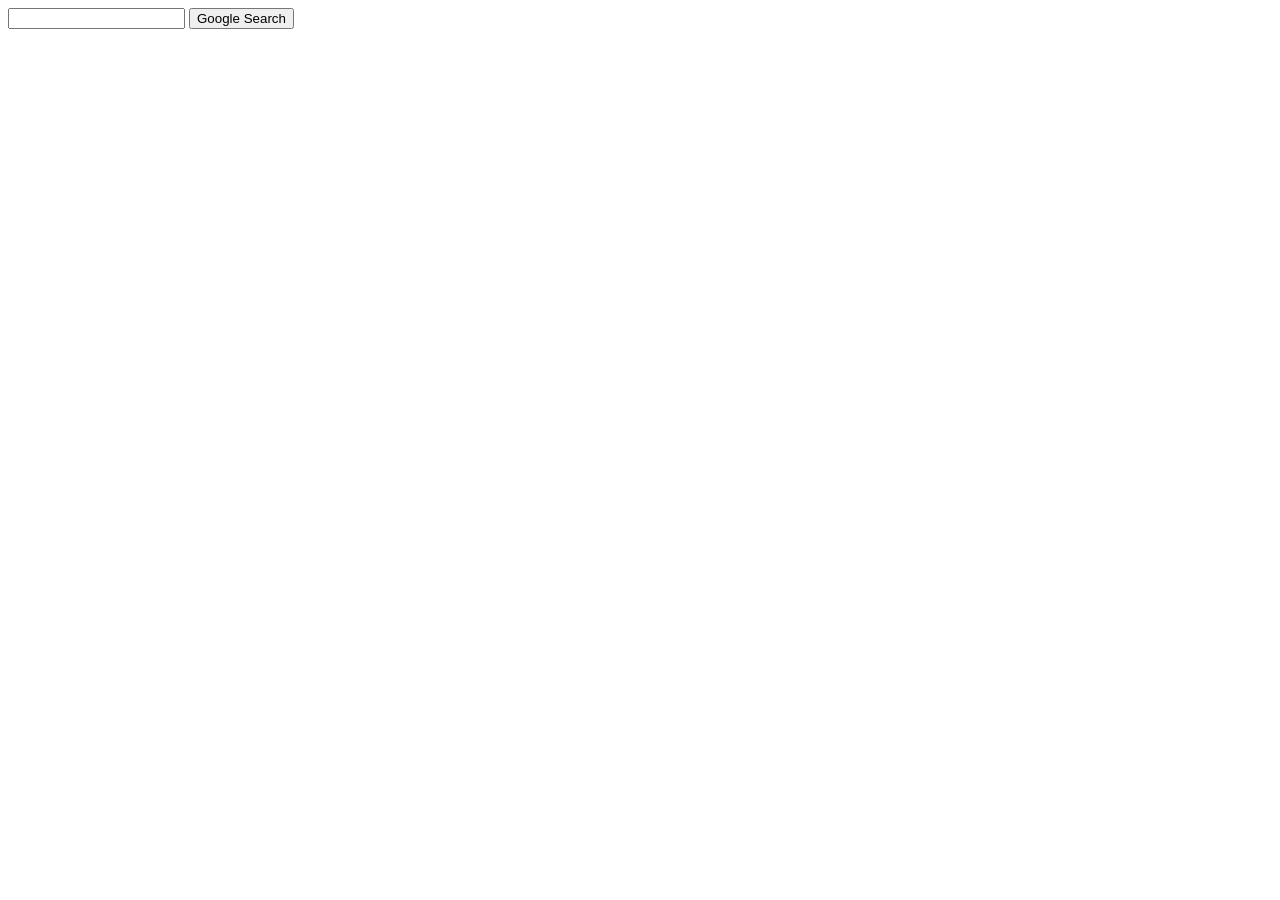
==== advanced.html @ ef7bb444 "Added extra pages, centered index.html widgets, added background color" ====
<!DOCTYPE html>
<html lang="en">
    <head>
        <title>Google Advanced Search</title>
    </head>
    <body>
        <form action="https://www.google.com/search">
            <input type="text" name="q">
            <input type="submit" value="Google Search">
        </form>
    </body>
</html>
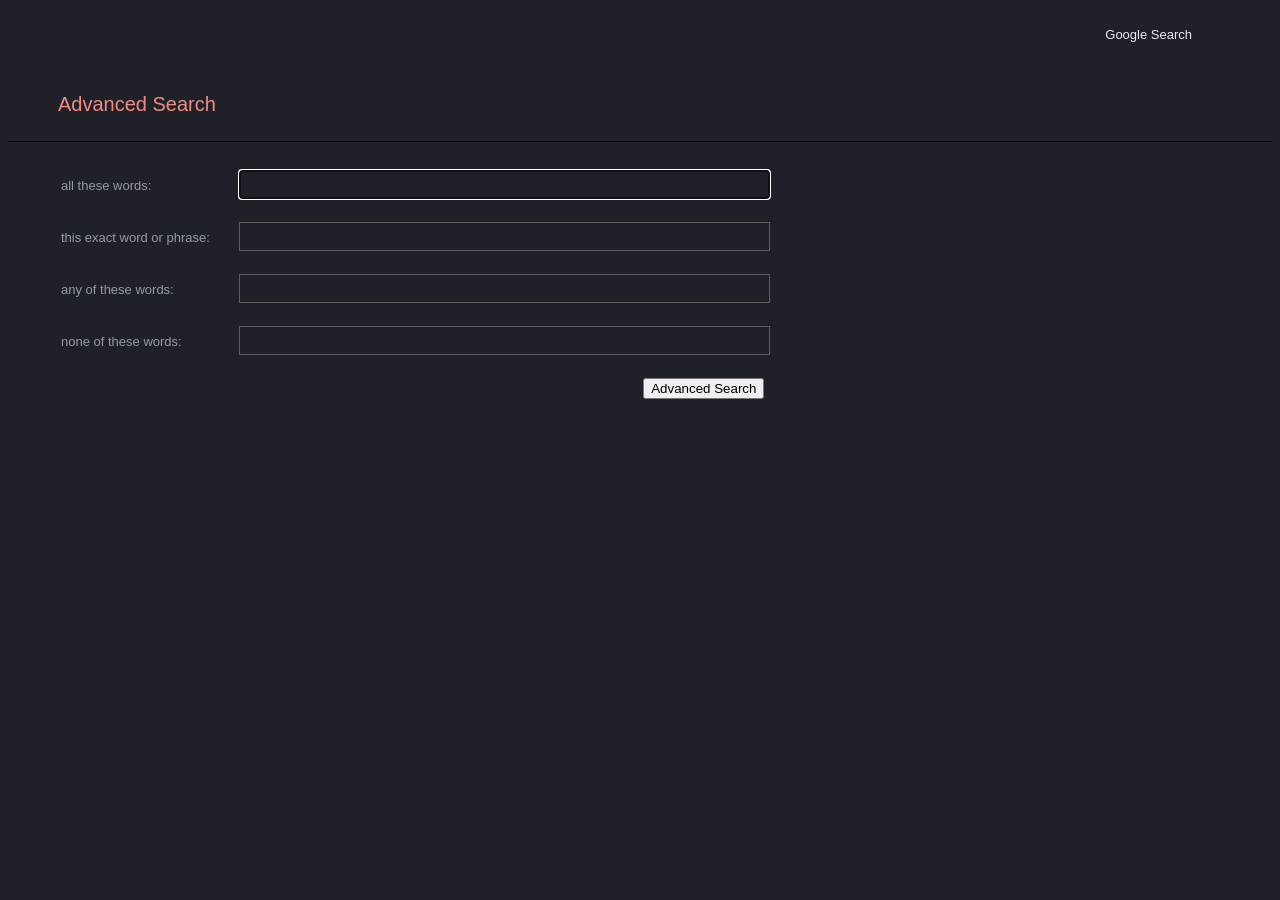
==== commit d19b144b: "Started working on advanced.html" ====
--- a/advanced.html
+++ b/advanced.html
@@ -1,12 +1,44 @@
 <!DOCTYPE html>
 <html lang="en">
     <head>
-        <title>Google Advanced Search</title>
+        <title>Google</title>
+        <link rel="stylesheet" href="style.css">
     </head>
     <body>
-        <form action="https://www.google.com/search">
-            <input type="text" name="q">
-            <input type="submit" value="Google Search">
-        </form>
+        <div class="links_container">
+            <a href="index.html" class="links">Google Search</a>
+        </div>
+        <div class="advanced_search">
+            <div>
+                <h2 id="advsrch_head">Advanced Search</h2>
+            </div>
+            <div id="separator"></div>
+                <div id="adv_main">
+                    <form action="https://www.google.com/search">
+                        <table>
+                            <tr>
+                                <td class="adv_td_labels"><label for="atw" class="adv_labels">all these words:</label></td>
+                                <td class="adv_td_inputs"><input class="adv_input" id="atw" type="text" name="q" autofocus autocomplete="off"><br></td>
+                            </tr>
+                            <tr>
+                                <td class="adv_td_labels"><label for="tewop" class="adv_labels">this exact word or phrase:</label></td>
+                                <td class="adv_td_inputs"><input class="adv_input" id="tewop" type="text" name="q" autocomplete="off"><br></td>
+                            </tr>
+                            <tr>                   
+                                <td class="adv_td_labels"><label for="aotw" class="adv_labels">any of these words:</label></td>
+                                <td class="adv_td_inputs"><input class="adv_input" id="aotw" type="text" name="q" autocomplete="off"><br></td>
+                            </tr>
+                            <tr>                            
+                                <td class="adv_td_labels"><label for="notw" class="adv_labels">none of these words:</label></td>
+                                <td class="adv_td_inputs"><input class="adv_input" id="notw" type="text" name="q" autocomplete="off"><br></td>
+                            </tr>
+                            <tr>
+                                <td></td>
+                                <td class="adv_td_buttons" style="text-align: right;"><input class="adv_btn" type="submit" value="Advanced Search"></td>
+                            </tr>
+                        </table>
+                    </form>
+                </div>
+        </div>
     </body>
 </html>
--- a/style.css
+++ b/style.css
@@ -0,0 +1,148 @@
+body {
+    background-color: #1f2128;    
+}
+
+h1 {
+    color: #e8eaed;
+    font-family: "Google Sans", Arial, sans-serif;
+    font-size: 110px;
+    font-weight: 200;
+    letter-spacing: -0.05em;
+    margin-bottom: 20px;
+    user-select: none;        
+}
+
+.search_container {
+    margin-top: 250px;
+    text-align: center;    
+}
+
+.search_box {
+    background-color: #3f4454;
+    border-width: 0;
+    border-radius: 25px;
+    color: #e8eaed;
+    line-height: 40px;
+    width: 550px;
+    height: 50px;
+    font-family: "Google Sans", Arial, sans-serif;
+    outline: None;
+    overflow-x: hidden;
+    font-size: medium;
+    padding: 0 40px;
+}
+
+.search_box:hover:not(:focus) {
+    background-color: #4e5466;
+}
+
+.search_box:focus {
+    border-width: 0;
+}
+
+.search_btn {
+    background-color: #3f4454;
+    border: 1px solid #303134;
+    border-radius: 4px;
+    color: #e8eaed;
+    font-family: Arial, Helvetica, sans-serif;
+    font-size: 14px;
+    margin: 20px 4px;
+    padding: 0 16px;
+    line-height: 27px;
+    height: 36px;
+    min-width: 54px;
+    text-align: center;
+    cursor: pointer;   
+}
+
+.search_btn:hover {
+    border: 1px solid #5f6368;
+}
+
+.links_container {
+    text-align: right;
+    margin: 25px 50px;
+    padding: 0 20px;
+}
+
+.links {
+    font-family: Arial, Helvetica, sans-serif;
+    color: #e8eaed;
+    font-size: 13px;
+    text-decoration: none;
+    margin: 10px;
+}
+
+.links:hover {
+    text-decoration: underline;
+}
+
+.images {
+    display: inline-block;
+    margin-left: -125px; /* Adjust this to position after "le" */
+    vertical-align: top;
+    color: #8ab4f8;
+    font-family: "Google Sans", Arial, sans-serif;
+    font-size: 16px;
+    letter-spacing: 0.01em;
+    user-select: none;
+    position: relative;
+    top: -38px; /* Fine-tune vertical position */
+    left: 186px; /* Fine-tune horizontal position */
+}
+
+.google_img_header {
+    margin-bottom: -18px;
+}
+
+#advsrch_head {
+    color: #f28b82;
+    font-family: Arial,sans-serif;
+    font-size: 20px;
+    margin-top: 50px;
+    margin-left: 50px;
+    margin-bottom: 25px;
+    font-weight: 100;
+}
+
+#separator {
+    border-bottom: 1px solid black;
+}
+
+.adv_labels {
+    color: #969ba1;
+    font-family: Arial, sans-serif;
+    font-size: 13px;
+    padding-right: 25px;   
+}
+
+#adv_main {
+    margin-top: 25px;
+    margin-left: 50px;    
+}
+
+.adv_td_labels {
+    padding-bottom: 20px;
+}
+
+.adv_td_inputs {
+    padding-bottom: 20px;
+    width: 75%;
+}
+
+.adv_td_buttons {
+    padding-bottom: 20px;
+}
+
+.adv_input {
+    width: 100%;
+    border: 1px solid #5c5f5e;
+    color: #bdc1c6;
+    background-color: transparent;
+    height: 25px;
+}
+
+.adv_input:focus {
+    border: 1px solid #4d90fe;
+}
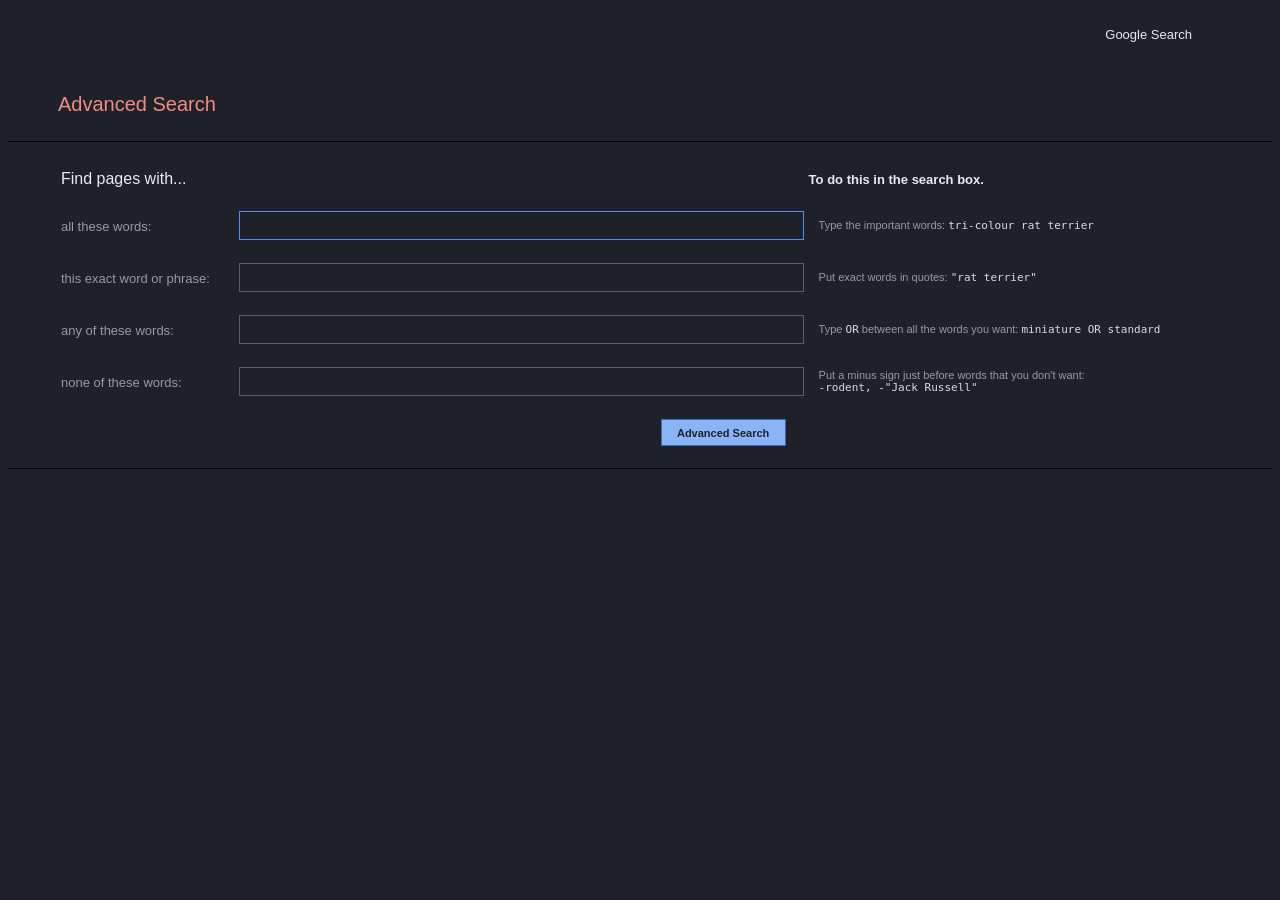
==== commit 6847e81e: "Finished advanced.html" ====
--- a/advanced.html
+++ b/advanced.html
@@ -17,20 +17,29 @@
                     <form action="https://www.google.com/search">
                         <table>
                             <tr>
+                                <th class="adv_th_left">Find pages with...</th>
+                                <th></th>
+                                <th class="adv_th_right">To do this in the search box.</th>
+                            </tr>
+                            <tr>
                                 <td class="adv_td_labels"><label for="atw" class="adv_labels">all these words:</label></td>
-                                <td class="adv_td_inputs"><input class="adv_input" id="atw" type="text" name="q" autofocus autocomplete="off"><br></td>
+                                <td class="adv_td_inputs"><input class="adv_input" id="atw" type="text" name="as_q" autofocus autocomplete="off"></td>
+                                <td class="adv_helpers">Type the important words: <span class="adv_examples">tri-colour rat terrier</span></td>
                             </tr>
                             <tr>
                                 <td class="adv_td_labels"><label for="tewop" class="adv_labels">this exact word or phrase:</label></td>
-                                <td class="adv_td_inputs"><input class="adv_input" id="tewop" type="text" name="q" autocomplete="off"><br></td>
+                                <td class="adv_td_inputs"><input class="adv_input" id="tewop" type="text" name="as_epq" autocomplete="off"></td>
+                                <td class="adv_helpers">Put exact words in quotes: <span class="adv_examples">"rat terrier"</span></td>
                             </tr>
                             <tr>                   
                                 <td class="adv_td_labels"><label for="aotw" class="adv_labels">any of these words:</label></td>
-                                <td class="adv_td_inputs"><input class="adv_input" id="aotw" type="text" name="q" autocomplete="off"><br></td>
+                                <td class="adv_td_inputs"><input class="adv_input" id="aotw" type="text" name="as_oq" autocomplete="off"></td>
+                                <td class="adv_helpers">Type <span class="adv_examples">OR</span> between all the words you want: <span class="adv_examples">miniature OR standard</span></td>
                             </tr>
                             <tr>                            
                                 <td class="adv_td_labels"><label for="notw" class="adv_labels">none of these words:</label></td>
-                                <td class="adv_td_inputs"><input class="adv_input" id="notw" type="text" name="q" autocomplete="off"><br></td>
+                                <td class="adv_td_inputs"><input class="adv_input" id="notw" type="text" name="as_eq" autocomplete="off"></td>
+                                <td class="adv_helpers">Put a minus sign just before words that you don't want:<br><span class="adv_examples">-rodent, -"Jack Russell"</span></td>
                             </tr>
                             <tr>
                                 <td></td>
@@ -40,5 +49,6 @@
                     </form>
                 </div>
         </div>
+        <div id="separator"></div>
     </body>
 </html>
--- a/style.css
+++ b/style.css
@@ -128,7 +128,7 @@
 
 .adv_td_inputs {
     padding-bottom: 20px;
-    width: 75%;
+    width: 50%;
 }
 
 .adv_td_buttons {
@@ -141,8 +141,60 @@
     color: #bdc1c6;
     background-color: transparent;
     height: 25px;
+    padding: 1px 8px;
 }
 
 .adv_input:focus {
     border: 1px solid #4d90fe;
+    outline: 0;
+}
+
+.adv_th_left {
+    color: #e8eaed;
+    padding-bottom: 20px;
+    text-align: left;
+    font-family: Arial, sans-serif;
+    font-weight: 500;
+    font-size: 16px;
+}
+
+.adv_th_right {
+    color: #e8eaed;
+    padding-bottom: 20px;
+    padding-left: 20px;
+    text-align: left;
+    font-family: Arial, sans-serif;
+    font-weight: 700;
+    font-size: 13px;
+}
+
+.adv_examples {
+    font-family: monospace;
+    font-size: 11px;
+    color: #dadce0;
+}
+
+.adv_helpers {
+    color: #969ba1;
+    font-size: 11px;
+    font-family: Arial, sans-serif;
+    text-align: left;
+    padding-bottom: 20px;
+    padding-left: 30px;
+}
+
+.adv_btn {
+    background: #8ab4f8;
+    color: #202124;
+    border: 1px solid #3a68b3;
+    font-size: 11px;
+    font-weight: bold;
+    text-align: center;
+    height: 27px;
+    min-width: 54px;
+    width: 125px;
+}
+
+.adv_btn:hover {
+    background-color: #aecbfa;
 }
